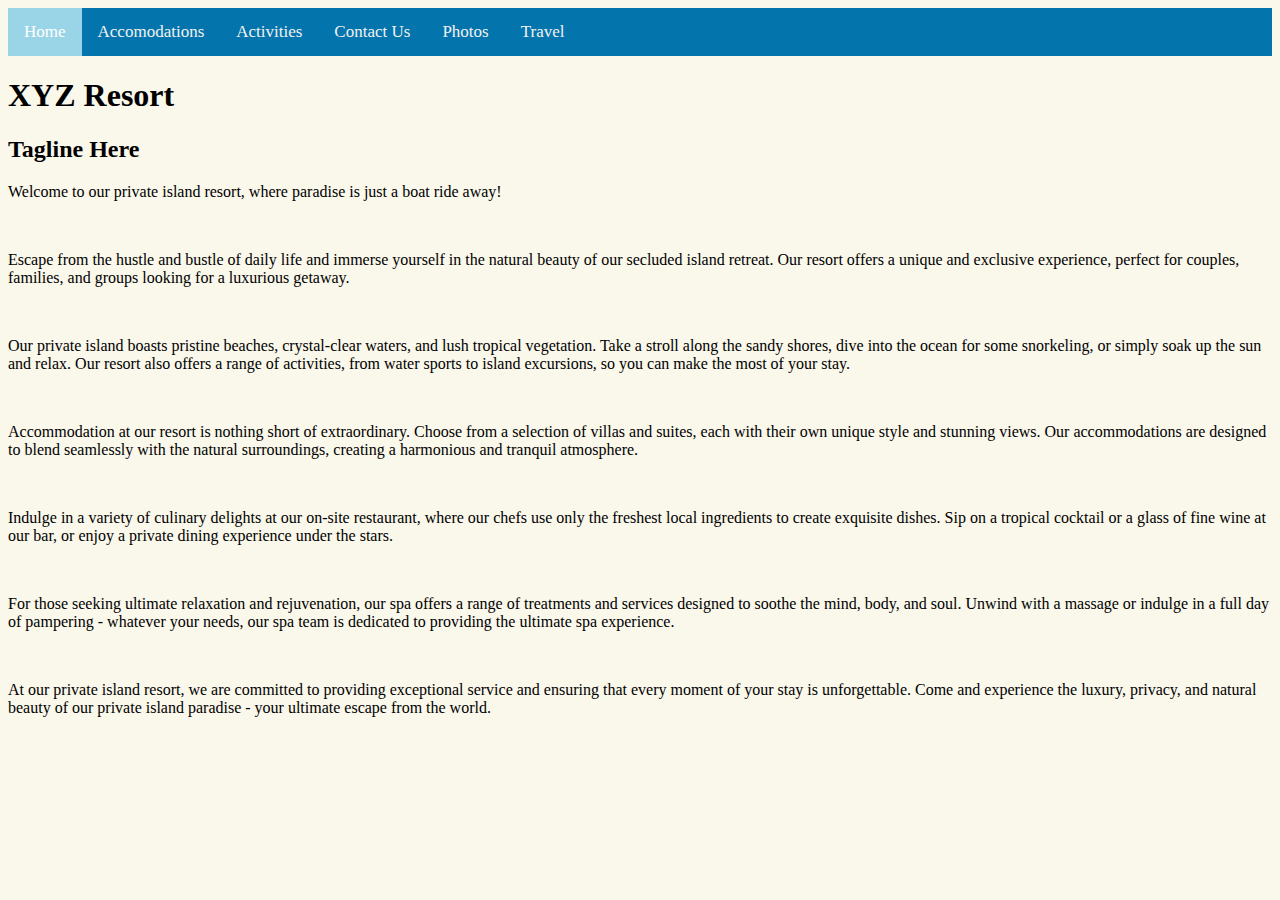
==== index.html @ 354c801d "add all necessary webpages plus styling sans completed content" ====
<!DOCTYPE html>
<html lang="en">
<head>
  <meta charset="UTF-8">
  <meta http-equiv="X-UA-Compatible" content="IE=edge">
  <meta name="viewport" content="width=device-width, initial-scale=1.0">
  <link href="css/styles.css" rel="stylesheet" type="text/css">
  <title>Home | XYZ Resort</title>
</head>
<body>
  <header>
    <div class="topnav">
    <a class="active" href="index.html">Home</a>
    <a href="accomodations.html">Accomodations</a>
    <a href="activities.html">Activities</a>
    <a href="contact-us.html">Contact Us</a>
    <a href="photos.html">Photos</a>
    <a href="travel.html">Travel</a>
    </div>
  </header>
  <h1>XYZ Resort</h1>
  <h2>Tagline Here</h2>
  <p>Welcome to our private island resort, where paradise is just a boat ride away!</p>
    <br>
    <p>Escape from the hustle and bustle of daily life and immerse yourself in the natural beauty of our secluded island retreat. Our resort offers a unique and exclusive experience, perfect for couples, families, and groups looking for a luxurious getaway.</p>
    <br>
    <p>Our private island boasts pristine beaches, crystal-clear waters, and lush tropical vegetation. Take a stroll along the sandy shores, dive into the ocean for some snorkeling, or simply soak up the sun and relax. Our resort also offers a range of activities, from water sports to island excursions, so you can make the most of your stay.</p>
    <br>
    <p>Accommodation at our resort is nothing short of extraordinary. Choose from a selection of villas and suites, each with their own unique style and stunning views. Our accommodations are designed to blend seamlessly with the natural surroundings, creating a harmonious and tranquil atmosphere.</p>
    <br>
    <p>Indulge in a variety of culinary delights at our on-site restaurant, where our chefs use only the freshest local ingredients to create exquisite dishes. Sip on a tropical cocktail or a glass of fine wine at our bar, or enjoy a private dining experience under the stars.</p>
    <br>
    <p>For those seeking ultimate relaxation and rejuvenation, our spa offers a range of treatments and services designed to soothe the mind, body, and soul. Unwind with a massage or indulge in a full day of pampering - whatever your needs, our spa team is dedicated to providing the ultimate spa experience.</p>
    <br>
    <p>At our private island resort, we are committed to providing exceptional service and ensuring that every moment of your stay is unforgettable. Come and experience the luxury, privacy, and natural beauty of our private island paradise - your ultimate escape from the world.</p>
</body>
</html>
---- css/styles.css ----
body {
  background-color: #faf7eb;
}

.topnav {
  background-color: #0474ac;
  overflow: hidden;
}

.topnav a {
  float: left;
  color: #f2f2f2;
  text-align: center;
  padding: 14px 16px;
  text-decoration: none;
  font-size: 17px;
}

.topnav a:hover {
  background-color: #9ad5e7;
  color: white;
}

.topnav a.active {
  background-color: #9ad5e7;
  color: white;
}
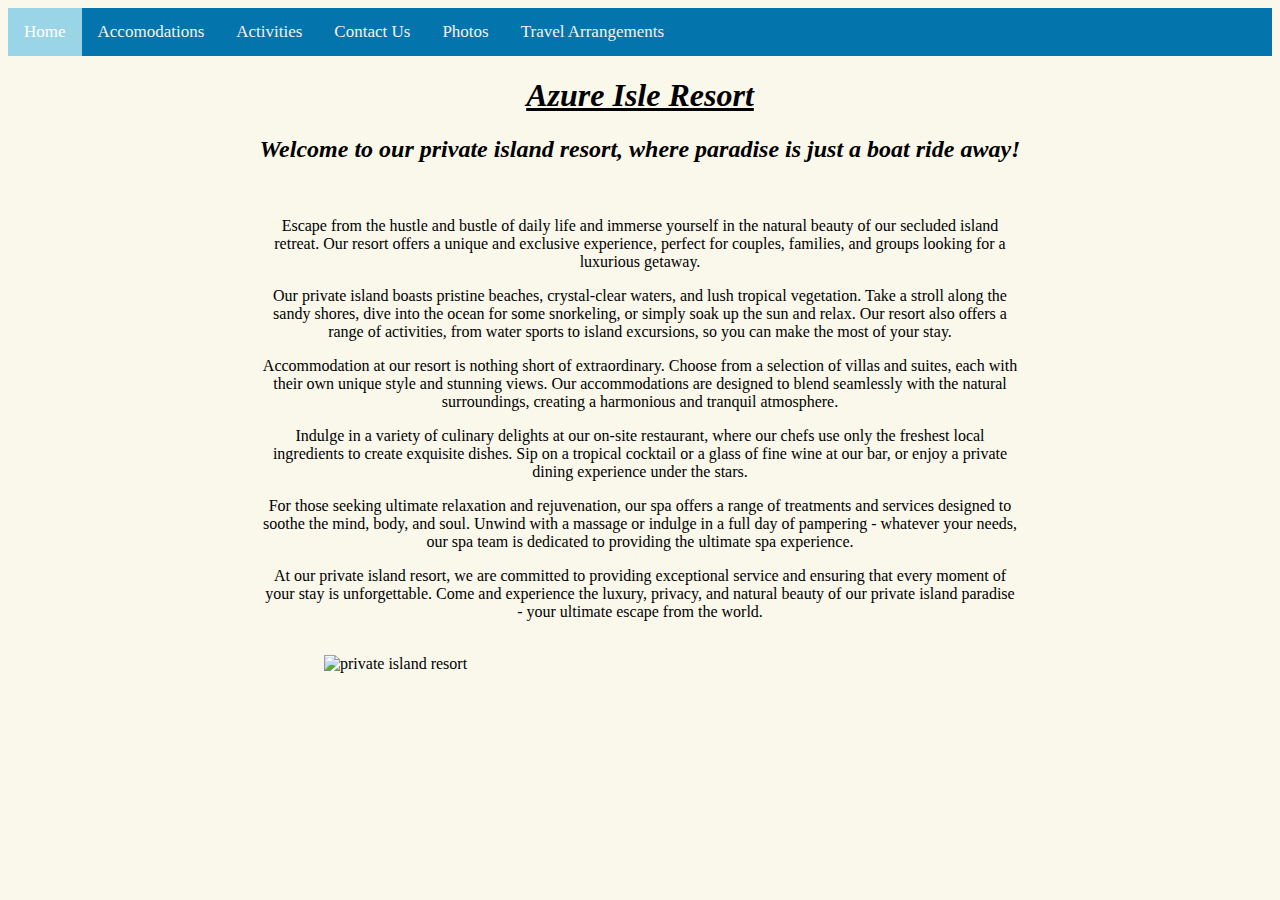
==== commit 52404ae1: "add copy and photos to homepage and activities" ====
--- a/index.html
+++ b/index.html
@@ -5,7 +5,7 @@
   <meta http-equiv="X-UA-Compatible" content="IE=edge">
   <meta name="viewport" content="width=device-width, initial-scale=1.0">
   <link href="css/styles.css" rel="stylesheet" type="text/css">
-  <title>Home | XYZ Resort</title>
+  <title>Home | Azure Isle Resort</title>
 </head>
 <body>
   <header>
@@ -15,23 +15,21 @@
     <a href="activities.html">Activities</a>
     <a href="contact-us.html">Contact Us</a>
     <a href="photos.html">Photos</a>
-    <a href="travel.html">Travel</a>
+    <a href="travel.html">Travel Arrangements</a>
     </div>
   </header>
-  <h1>XYZ Resort</h1>
-  <h2>Tagline Here</h2>
-  <p>Welcome to our private island resort, where paradise is just a boat ride away!</p>
-    <br>
+  <h1 class="home">Azure Isle Resort</h1>
+  <h2 class="home">Welcome to our private island resort, where paradise is just a boat ride away!</h2>
+  <br>
+  <div class="bodycopy">
     <p>Escape from the hustle and bustle of daily life and immerse yourself in the natural beauty of our secluded island retreat. Our resort offers a unique and exclusive experience, perfect for couples, families, and groups looking for a luxurious getaway.</p>
-    <br>
     <p>Our private island boasts pristine beaches, crystal-clear waters, and lush tropical vegetation. Take a stroll along the sandy shores, dive into the ocean for some snorkeling, or simply soak up the sun and relax. Our resort also offers a range of activities, from water sports to island excursions, so you can make the most of your stay.</p>
-    <br>
     <p>Accommodation at our resort is nothing short of extraordinary. Choose from a selection of villas and suites, each with their own unique style and stunning views. Our accommodations are designed to blend seamlessly with the natural surroundings, creating a harmonious and tranquil atmosphere.</p>
-    <br>
     <p>Indulge in a variety of culinary delights at our on-site restaurant, where our chefs use only the freshest local ingredients to create exquisite dishes. Sip on a tropical cocktail or a glass of fine wine at our bar, or enjoy a private dining experience under the stars.</p>
-    <br>
     <p>For those seeking ultimate relaxation and rejuvenation, our spa offers a range of treatments and services designed to soothe the mind, body, and soul. Unwind with a massage or indulge in a full day of pampering - whatever your needs, our spa team is dedicated to providing the ultimate spa experience.</p>
-    <br>
     <p>At our private island resort, we are committed to providing exceptional service and ensuring that every moment of your stay is unforgettable. Come and experience the luxury, privacy, and natural beauty of our private island paradise - your ultimate escape from the world.</p>
+  </div>
+  <br>
+  <img src="IMG/yuliya-pankevich-oyxsG2Lh_uA-unsplash.jpg" alt="private island resort" width="800px" class="homephoto">
 </body>
 </html>--- a/css/styles.css
+++ b/css/styles.css
@@ -26,3 +26,67 @@
   color: white;
 }
 
+p {
+  text-align: center;
+  font-family: 'Times New Roman', Times, serif;
+}
+
+h1.home { 
+  text-align: center;
+  text-decoration: underline;
+  font-family: 'Times New Roman', Times, serif;
+  font-style: italic;
+}
+
+h2.home {
+  text-align: center;
+  font-family: 'Times New Roman', Times, serif;
+  font-style: italic;
+}
+
+.bodycopy {
+  margin-right: 20%;
+  margin-left: 20%;
+}
+
+div.room {
+  background-color: white;
+  text-align: center;
+  font-family: 'Times New Roman', Times, serif;
+  margin-right: 20%;
+  margin-left: 20%;
+  border-radius: 25px;
+  padding: 10px;
+}
+
+div.activities {
+  background-color: white;
+  text-align: center;
+  font-family: 'Times New Roman', Times, serif;
+  margin-right: 20%;
+  margin-left: 20%;
+  border-radius: 25px;
+  padding: 10px;
+}
+
+h1.page-headers {
+  text-align: center;
+  font-size: 50px;
+}
+
+.contact {
+  background-color: white;
+  margin-right: 20%;
+  margin-left: 20%;
+  border-radius: 25px;
+  padding: 10px;
+}
+
+.homephoto {
+  margin-left: auto;
+  margin-right: auto;
+  width: 50%;
+  display: block;
+
+
+}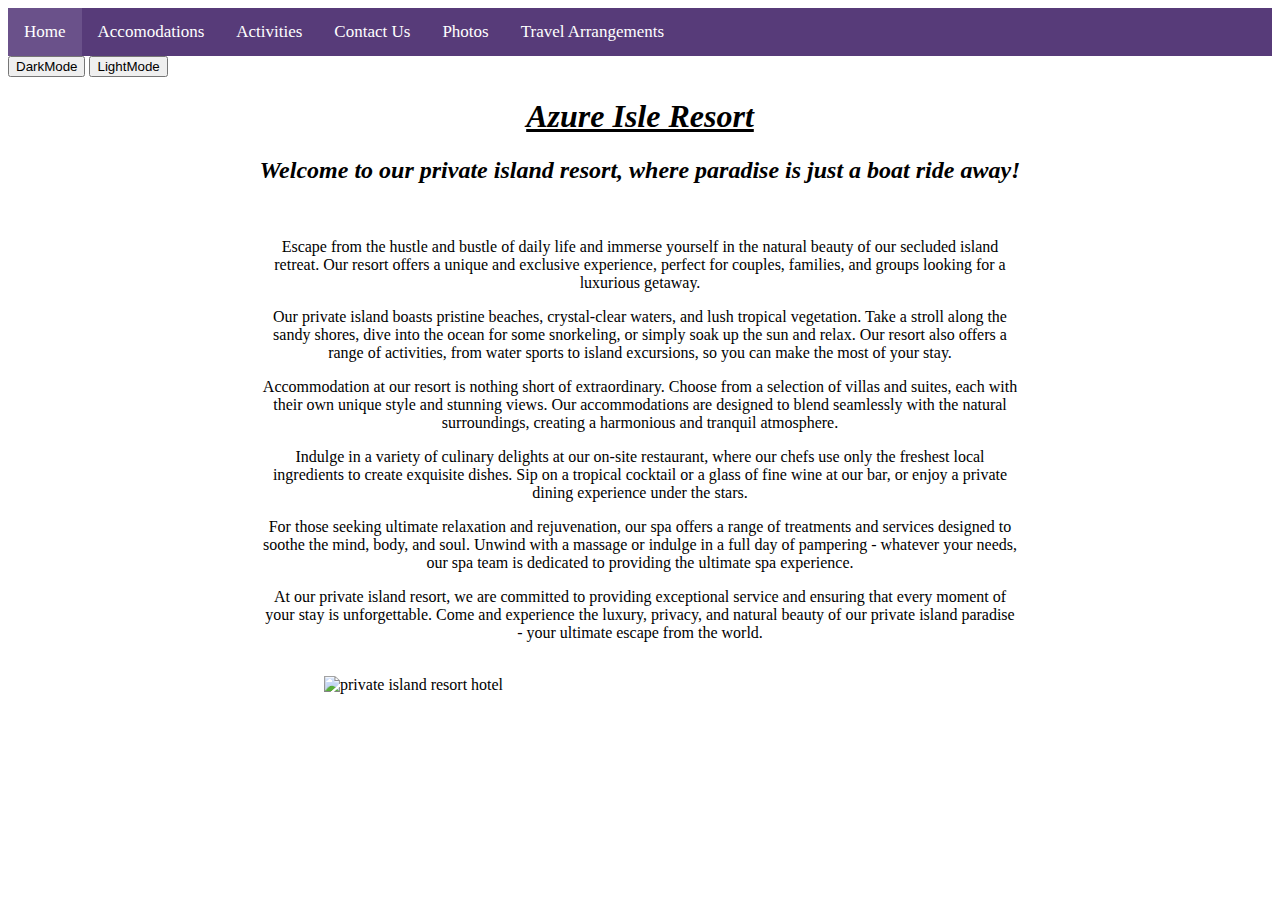
==== commit b6e87817: "changes to homepage and photos pages and added dettails to activities" ====
--- a/index.html
+++ b/index.html
@@ -5,6 +5,7 @@
   <meta http-equiv="X-UA-Compatible" content="IE=edge">
   <meta name="viewport" content="width=device-width, initial-scale=1.0">
   <link href="css/styles.css" rel="stylesheet" type="text/css">
+  <script src="js/scripts.js"></script>
   <title>Home | Azure Isle Resort</title>
 </head>
 <body>
@@ -18,6 +19,8 @@
     <a href="travel.html">Travel Arrangements</a>
     </div>
   </header>
+  <button id="darkMode">DarkMode</button>
+  <button id="lightMode">LightMode</button>
   <h1 class="home">Azure Isle Resort</h1>
   <h2 class="home">Welcome to our private island resort, where paradise is just a boat ride away!</h2>
   <br>
@@ -30,6 +33,6 @@
     <p>At our private island resort, we are committed to providing exceptional service and ensuring that every moment of your stay is unforgettable. Come and experience the luxury, privacy, and natural beauty of our private island paradise - your ultimate escape from the world.</p>
   </div>
   <br>
-  <img src="IMG/yuliya-pankevich-oyxsG2Lh_uA-unsplash.jpg" alt="private island resort" width="800px" class="homephoto">
+  <img src="IMG/yuliya-pankevich-oyxsG2Lh_uA-unsplash.jpg" alt="private island resort hotel" width="800px" class="homephoto">
 </body>
 </html>--- a/css/styles.css
+++ b/css/styles.css
@@ -1,15 +1,15 @@
 body {
-  background-color: #faf7eb;
+  background-color: white;
 }
 
 .topnav {
-  background-color: #0474ac;
+  background-color: #573B79;
   overflow: hidden;
 }
 
 .topnav a {
   float: left;
-  color: #f2f2f2;
+  color: white;
   text-align: center;
   padding: 14px 16px;
   text-decoration: none;
@@ -17,12 +17,12 @@
 }
 
 .topnav a:hover {
-  background-color: #9ad5e7;
+  background-color: #6A518A;
   color: white;
 }
 
 .topnav a.active {
-  background-color: #9ad5e7;
+  background-color: #6A518A;
   color: white;
 }
 
